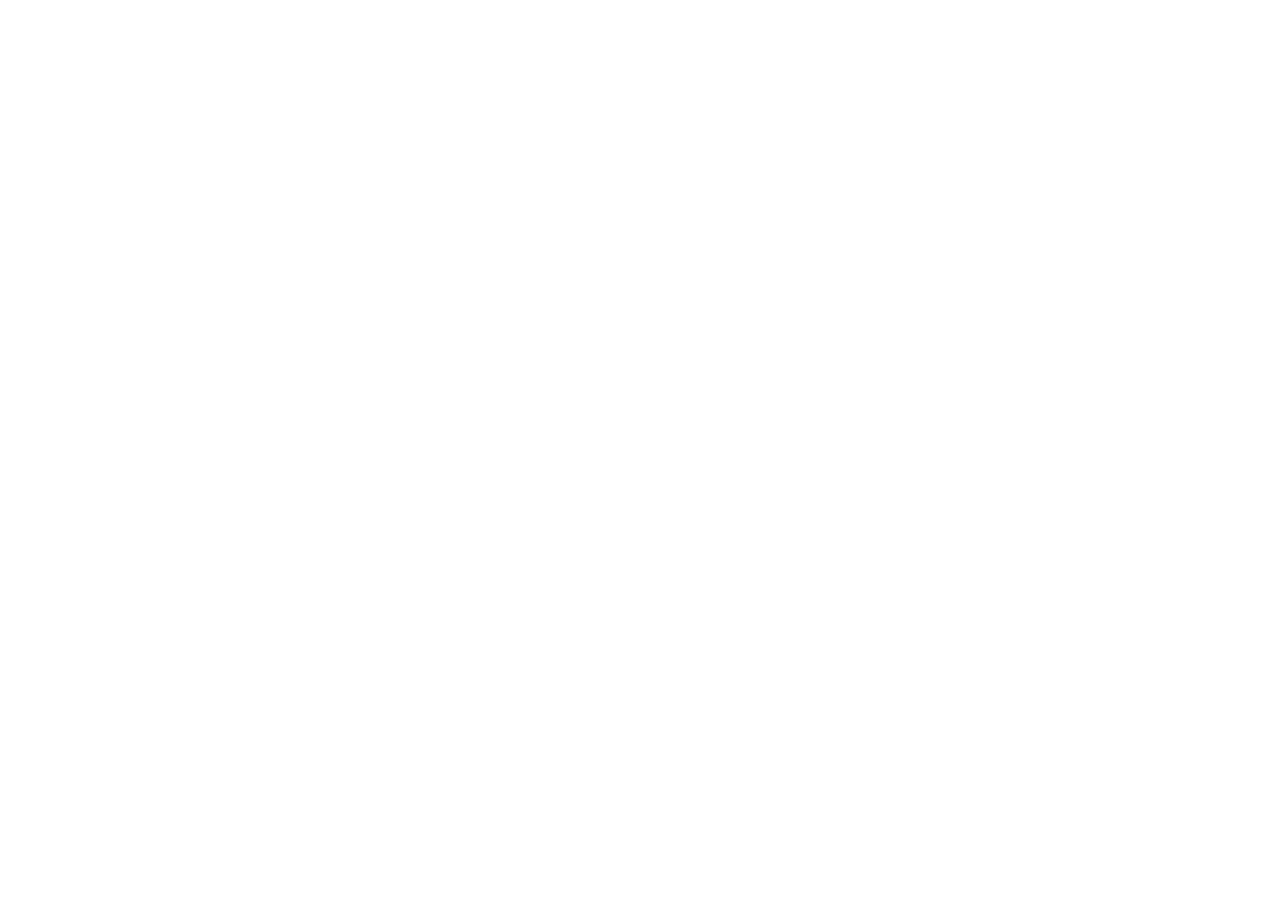
==== info.html @ e19e3b19 "added pages and links to pages in navbar" ====
<!DOCTYPE html>
<html lang="en">
<head>
  <meta charset="UTF-8">
  <meta http-equiv="X-UA-Compatible" content="IE=edge">
  <meta name="viewport" content="width=device-width, initial-scale=1.0">

  <link href="https://cdn.jsdelivr.net/npm/bootstrap@5.1.1/dist/css/bootstrap.min.css" rel="stylesheet" integrity="sha384-F3w7mX95PdgyTmZZMECAngseQB83DfGTowi0iMjiWaeVhAn4FJkqJByhZMI3AhiU" crossorigin="anonymous">
  <title>OT CS Capstone</title>
</head>
<body>
  <!--Navbar-->
  <div data-include="nav"></div>
  <!--Whole page container div-->
  <div class="container">



  </div>
  <!--Bootstrap and other JS scripts-->
    <script src="https://cdn.jsdelivr.net/npm/bootstrap@5.1.1/dist/js/bootstrap.bundle.min.js" integrity="sha384-/bQdsTh/da6pkI1MST/rWKFNjaCP5gBSY4sEBT38Q/9RBh9AH40zEOg7Hlq2THRZ" crossorigin="anonymous"></script>
    <script src="https://code.jquery.com/jquery-3.6.0.min.js" integrity="sha256-/xUj+3OJU5yExlq6GSYGSHk7tPXikynS7ogEvDej/m4=" crossorigin="anonymous"></script>
    <script type="text/javascript" src="scripts/scripts.js"></script>
</body>
</html>
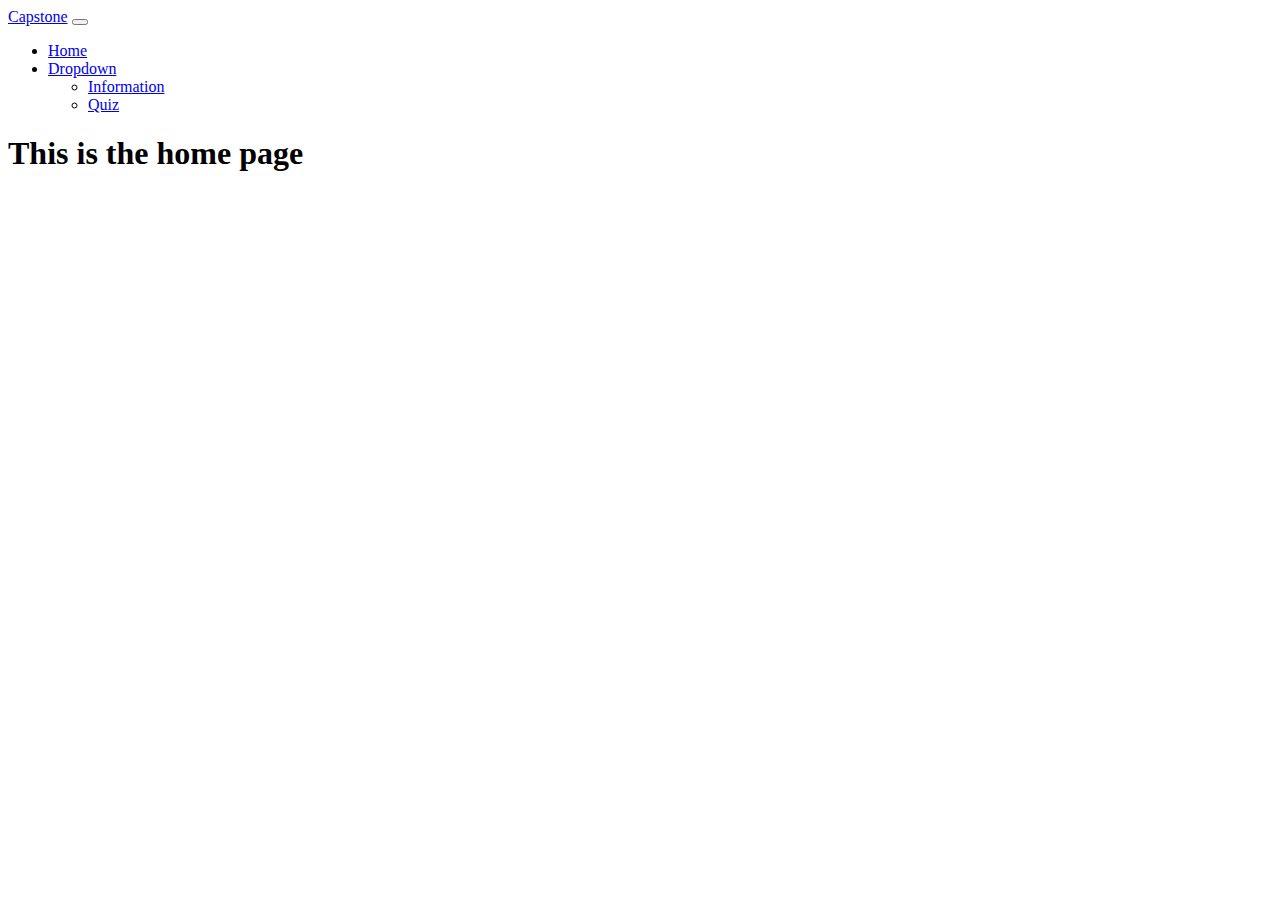
==== commit 163a28be: "got into live server" ====
--- a/info.html
+++ b/info.html
@@ -9,11 +9,9 @@
   <title>OT CS Capstone</title>
 </head>
 <body>
-  <!--Navbar-->
   <div data-include="nav"></div>
-  <!--Whole page container div-->
   <div class="container">
-
+    <h1 class="display-1 text-center">This is the home page</h1>
 
 
   </div>
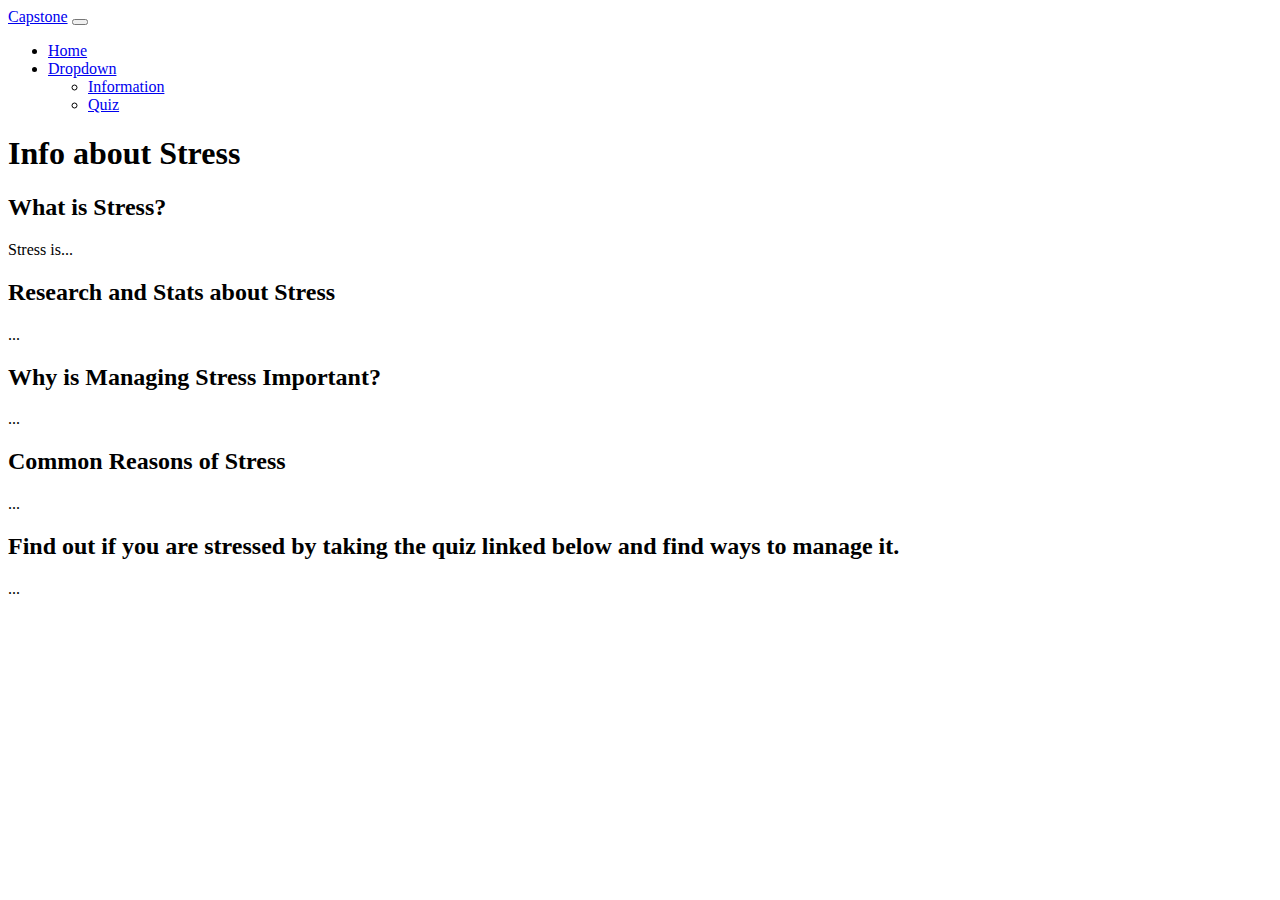
==== commit e43ba95b: "added pages and linked pages" ====
--- a/info.html
+++ b/info.html
@@ -1,23 +1,54 @@
 <!DOCTYPE html>
 <html lang="en">
+
 <head>
   <meta charset="UTF-8">
   <meta http-equiv="X-UA-Compatible" content="IE=edge">
   <meta name="viewport" content="width=device-width, initial-scale=1.0">
 
-  <link href="https://cdn.jsdelivr.net/npm/bootstrap@5.1.1/dist/css/bootstrap.min.css" rel="stylesheet" integrity="sha384-F3w7mX95PdgyTmZZMECAngseQB83DfGTowi0iMjiWaeVhAn4FJkqJByhZMI3AhiU" crossorigin="anonymous">
+  <link href="https://cdn.jsdelivr.net/npm/bootstrap@5.1.1/dist/css/bootstrap.min.css" rel="stylesheet"
+    integrity="sha384-F3w7mX95PdgyTmZZMECAngseQB83DfGTowi0iMjiWaeVhAn4FJkqJByhZMI3AhiU" crossorigin="anonymous">
   <title>OT CS Capstone</title>
 </head>
+
 <body>
   <div data-include="nav"></div>
   <div class="container">
-    <h1 class="display-1 text-center">This is the home page</h1>
+    <h1 class="display-1 text-center">Info about Stress</h1>
 
+    <div>
+      <h2>What is Stress?</h2>
+      <p>Stress is...</p>
+    </div>
 
+    <div>
+      <h2>Research and Stats about Stress</h2>
+      <p>...</p>
+    </div>
+
+    <div>
+      <h2>Why is Managing Stress Important?</h2>
+      <p>...</p>
+    </div>
+
+    <div>
+      <h2>Common Reasons of Stress</h2>
+      <p>...</p>
+    </div>
+
+    <div>
+      <h2>Find out if you are stressed by taking the quiz linked below and find ways to manage it.</h2>
+      <p>...</p>
+    </div>
   </div>
+
   <!--Bootstrap and other JS scripts-->
-    <script src="https://cdn.jsdelivr.net/npm/bootstrap@5.1.1/dist/js/bootstrap.bundle.min.js" integrity="sha384-/bQdsTh/da6pkI1MST/rWKFNjaCP5gBSY4sEBT38Q/9RBh9AH40zEOg7Hlq2THRZ" crossorigin="anonymous"></script>
-    <script src="https://code.jquery.com/jquery-3.6.0.min.js" integrity="sha256-/xUj+3OJU5yExlq6GSYGSHk7tPXikynS7ogEvDej/m4=" crossorigin="anonymous"></script>
-    <script type="text/javascript" src="scripts/scripts.js"></script>
+  <script src="https://cdn.jsdelivr.net/npm/bootstrap@5.1.1/dist/js/bootstrap.bundle.min.js"
+    integrity="sha384-/bQdsTh/da6pkI1MST/rWKFNjaCP5gBSY4sEBT38Q/9RBh9AH40zEOg7Hlq2THRZ"
+    crossorigin="anonymous"></script>
+  <script src="https://code.jquery.com/jquery-3.6.0.min.js"
+    integrity="sha256-/xUj+3OJU5yExlq6GSYGSHk7tPXikynS7ogEvDej/m4=" crossorigin="anonymous"></script>
+  <script type="text/javascript" src="scripts/scripts.js"></script>
 </body>
+
 </html>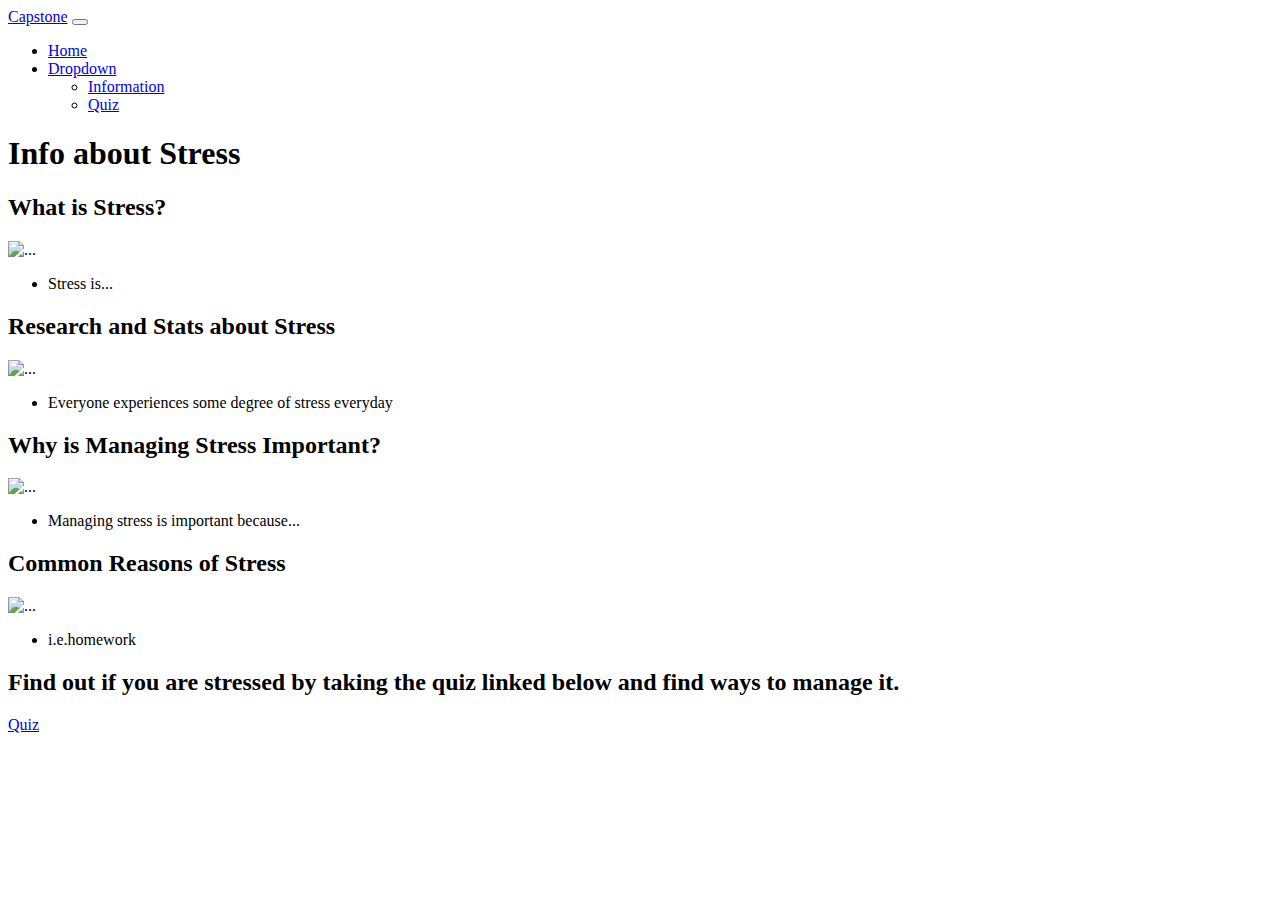
==== commit dacc617e: "added new tables and lists" ====
--- a/info.html
+++ b/info.html
@@ -15,30 +15,58 @@
   <div data-include="nav"></div>
   <div class="container">
     <h1 class="display-1 text-center">Info about Stress</h1>
-
+    <!-- Make the images smaller -->
     <div>
       <h2>What is Stress?</h2>
-      <p>Stress is...</p>
+      <img
+        src="https://www.cedars-sinai.org/content/dam/cedars-sinai/blog/2019/07/common-physical-symptoms-of-hidden-stress.jpg"
+        class="d-block w-100" alt="...">
+      <ul>
+        <li>
+          <p>Stress is...</p>
+        </li>
+      </ul>
     </div>
 
     <div>
       <h2>Research and Stats about Stress</h2>
-      <p>...</p>
+      <img
+        src="https://www.cedars-sinai.org/content/dam/cedars-sinai/blog/2019/07/common-physical-symptoms-of-hidden-stress.jpg"
+        class="d-block w-100" alt="...">
+      <ul>
+        <li>
+          <p>Everyone experiences some degree of stress everyday</p>
+        </li>
+      </ul>
     </div>
 
     <div>
       <h2>Why is Managing Stress Important?</h2>
-      <p>...</p>
+      <img
+        src="https://www.cedars-sinai.org/content/dam/cedars-sinai/blog/2019/07/common-physical-symptoms-of-hidden-stress.jpg"
+        class="d-block w-100" alt="...">
+      <ul>
+        <li>
+          <p>Managing stress is important because...</p>
+        </li>
+      </ul>
     </div>
 
     <div>
       <h2>Common Reasons of Stress</h2>
-      <p>...</p>
+      <img
+        src="https://www.cedars-sinai.org/content/dam/cedars-sinai/blog/2019/07/common-physical-symptoms-of-hidden-stress.jpg"
+        class="d-block w-100" alt="...">
+      <ul>
+        <li>
+          <p>i.e.homework</p>
+        </li>
+      </ul>
     </div>
 
     <div>
       <h2>Find out if you are stressed by taking the quiz linked below and find ways to manage it.</h2>
-      <p>...</p>
+      <a href="interactive.html">Quiz</a>
     </div>
   </div>
 
